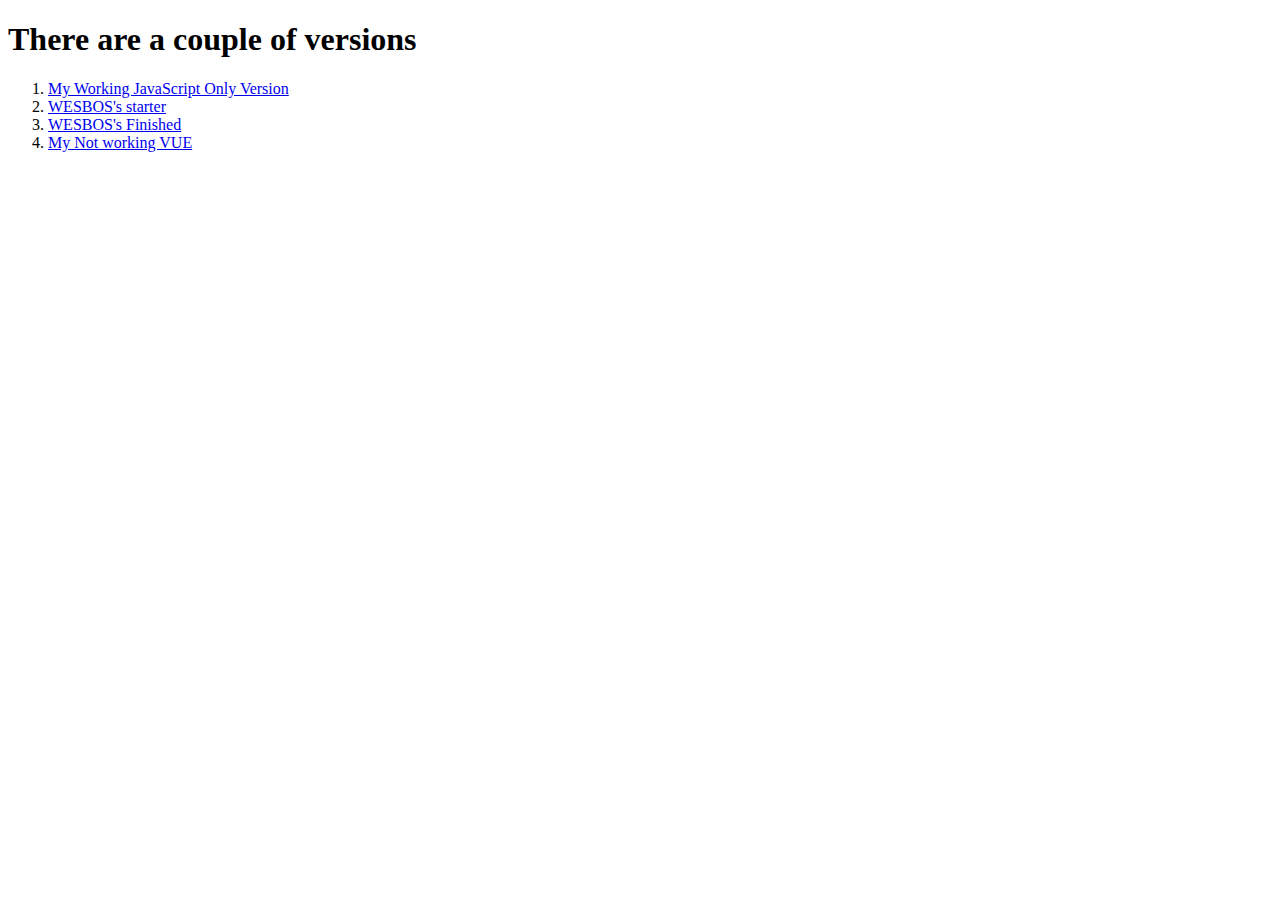
==== 01 - JavaScript Drum Kit/index.html @ c43aa500 "Updated CNAME and surge" ====
<!DOCTYPE html>
<html lang="en" dir="ltr">
    <head>
        <meta charset="utf-8">
        <title>Drums</title>
    </head>
    <body>
        <h1>There are a couple of versions</h1>
        <ol>
            <li><a href="index-MINE.html">My Working JavaScript Only Version</a></li>
            <li><a href="index-START.html">WESBOS's starter </a></li>
            <li><a href="index-FINISHED.html">WESBOS's Finished</a></li>
            <li><a href="index-VUE.html">My Not working VUE</a></li>
        </ol>
    </body>
</html>
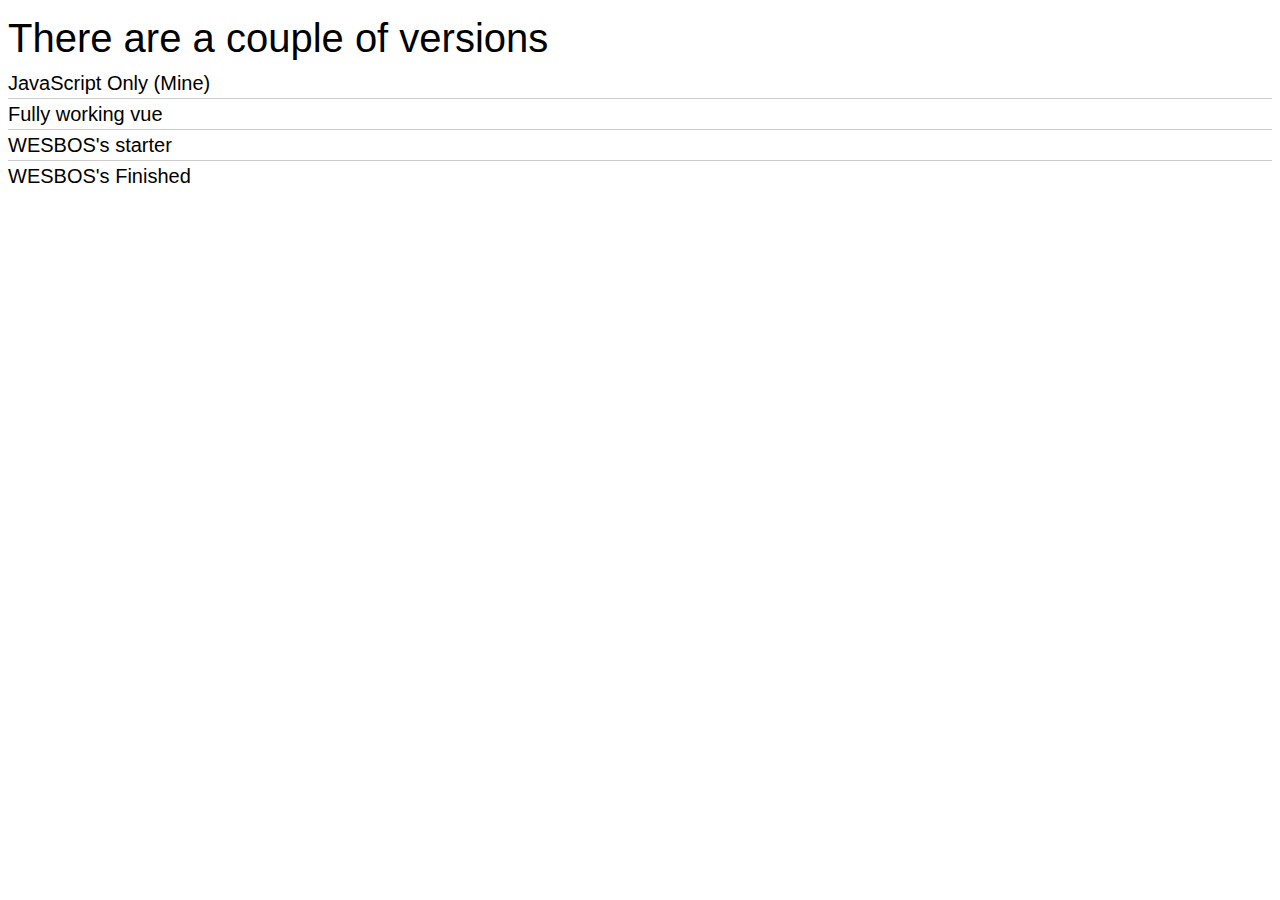
==== commit 44af842e: "Make it a little prettier" ====
--- a/01 - JavaScript Drum Kit/index.html
+++ b/01 - JavaScript Drum Kit/index.html
@@ -3,14 +3,15 @@
     <head>
         <meta charset="utf-8">
         <title>Drums</title>
+        <link rel="stylesheet" href="index_style.css">
     </head>
     <body>
-        <h1>There are a couple of versions</h1>
-        <ol>
-            <li><a href="index-MINE.html">My Working JavaScript Only Version</a></li>
-            <li><a href="index-START.html">WESBOS's starter </a></li>
+        <h2>There are a couple of versions</h2>
+        <ul>
+            <li><a href="index-MINE.html">JavaScript Only (Mine)</a></li>
+            <li><a href="index-VUE.html">Fully working vue</a></li>
+            <li><a href="index-START.html">WESBOS's starter</a></li>
             <li><a href="index-FINISHED.html">WESBOS's Finished</a></li>
-            <li><a href="index-VUE.html">My Not working VUE</a></li>
-        </ol>
+        </ul>
     </body>
 </html>
--- a/01 - JavaScript Drum Kit/index_style.css
+++ b/01 - JavaScript Drum Kit/index_style.css
@@ -0,0 +1,45 @@
+@import "compass/css3";
+
+/* div {
+  width: 600px;
+  margin: 30px;
+} */
+
+h2 {
+  font: 400 40px/1.5 Helvetica, Verdana, sans-serif;
+  margin: 0;
+  padding: 0;
+}
+
+ul {
+  list-style-type: none;
+  margin: 0;
+  padding: 0;
+}
+
+li {
+  font: 200 20px/1.5 Helvetica, Verdana, sans-serif;
+  border-bottom: 1px solid #ccc;
+}
+
+li:last-child {
+  border: none;
+}
+
+li a {
+  text-decoration: none;
+  color: #000;
+
+  -webkit-transition: font-size 0.3s ease, background-color 0.3s ease;
+  -moz-transition: font-size 0.3s ease, background-color 0.3s ease;
+  -o-transition: font-size 0.3s ease, background-color 0.3s ease;
+  -ms-transition: font-size 0.3s ease, background-color 0.3s ease;
+  transition: font-size 0.3s ease, background-color 0.3s ease;
+  display: block;
+  /* width: 500px; */
+}
+
+li a:hover {
+  font-size: 30px;
+  background: #f6f6f6;
+}
